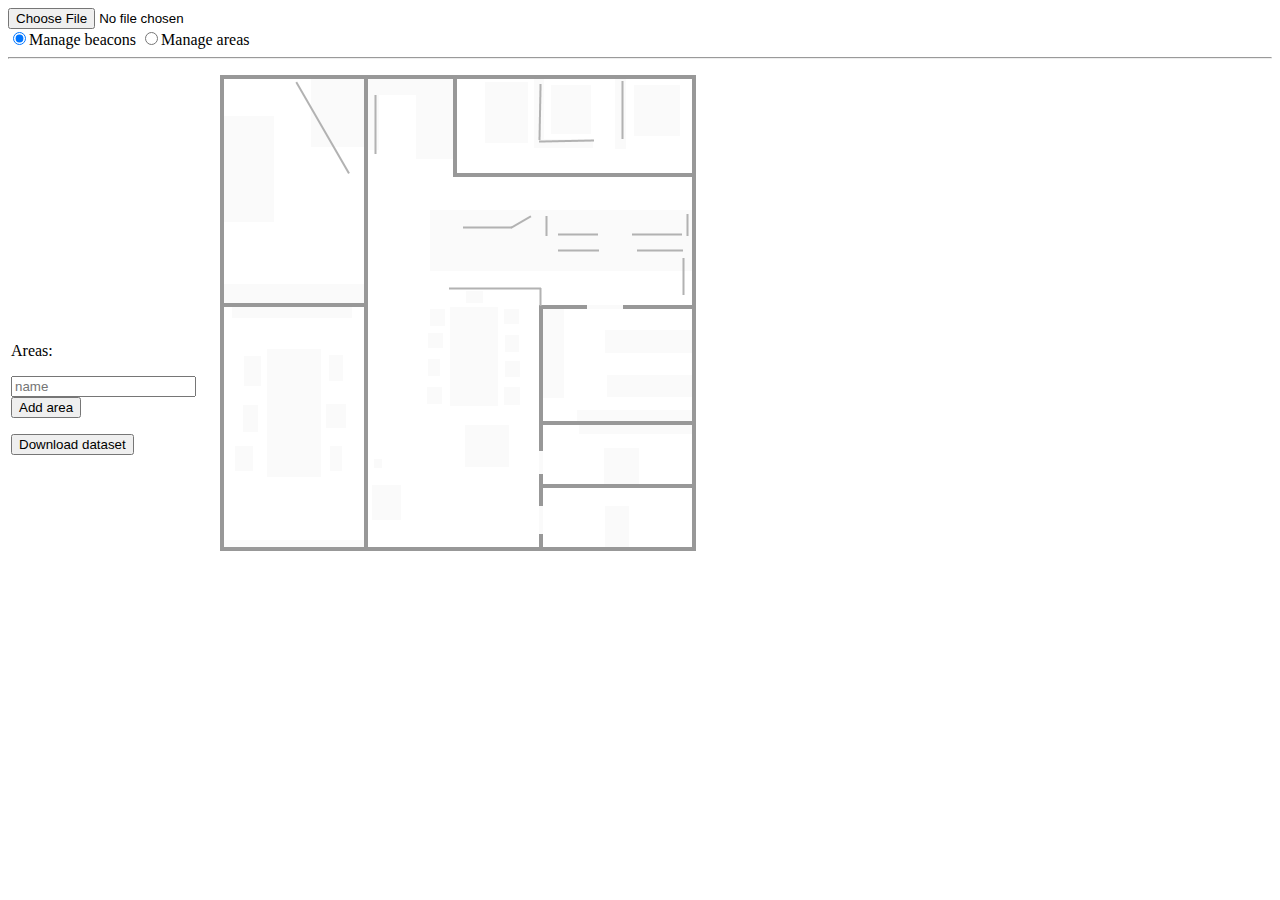
==== frontend/index.html @ cedfe9b4 "Show color-coded signal strength values" ====
<!DOCTYPE html>
<html lang="en">
<head>
  <meta charset="utf-8">
  <title>Signal simulator</title>
  <link rel="stylesheet" href="css/style.css">
  <script src="lib/jquery.min.js"></script>
  <script src="lib/colorbrewer.js"></script>
  <script src="lib/event.js"></script>
  <script src="lib/limit.js"></script>
  <script src="lib/FileSaver.min.js"></script>
</head>
<body>

<input type="file" id="file1">
<form>
  <label><input type="radio" name="modes" value="beacons" checked>Manage beacons</label>
  <label><input type="radio" name="modes" value="areas">Manage areas</label>
</form>
<hr>
<table>
  <tr>
    <td style="width: 200px">
      <div id="beacons-sidebar" class="sidebar"></div>
      <div id="areas-sidebar" class="sidebar">
        <p>Areas:</p>
        <form onsubmit="return false;">
          <input type="text" placeholder="name" id="new-area-name">
          <input type="submit" id="add-area-button" value="Add area">
        </form>
        <ul id="area-list"></ul>
        <button id="download-dataset">Download dataset</button>
      </div>
    </td>
    <td>
      <img src="indoor1.png" id="original-image">
      <canvas id="original-map-canvas"></canvas>
      <canvas id="map-canvas"></canvas>
    </td>
    <td style="padding-left: 30px">
      <pre id="code-area"></pre>
    </td>
  </tr>
</table>

<script src="src/beaconController.js"></script>
<script src="src/beaconModel.js"></script>
<script src="src/areaController.js"></script>
<script src="src/areaModel.js"></script>
<script src="src/pointModel.js"></script>
<script src="src/view.js"></script>
<script src="src/helpers.js"></script>
<script src="src/main.js"></script>

</body>
</html>
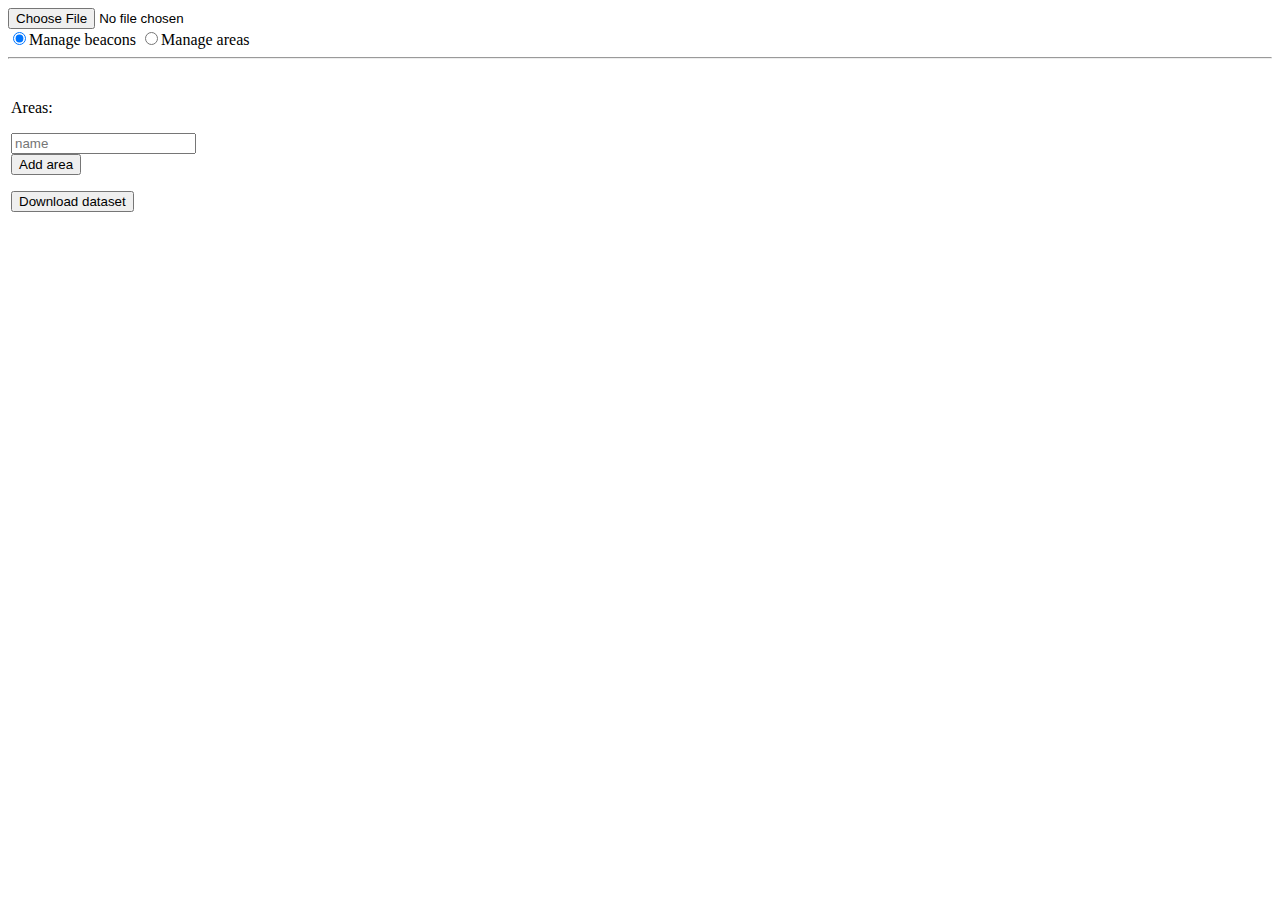
==== commit f1eb62d1: "Merge pull request #1 from br1anchen/master" ====
--- a/frontend/index.html
+++ b/frontend/index.html
@@ -9,6 +9,7 @@
   <script src="lib/event.js"></script>
   <script src="lib/limit.js"></script>
   <script src="lib/FileSaver.min.js"></script>
+  <script src="src/defaultImage.js"></script>
 </head>
 <body>
 
@@ -33,7 +34,7 @@
       </div>
     </td>
     <td>
-      <img src="indoor1.png" id="original-image">
+      <img id="original-image">
       <canvas id="original-map-canvas"></canvas>
       <canvas id="map-canvas"></canvas>
     </td>
